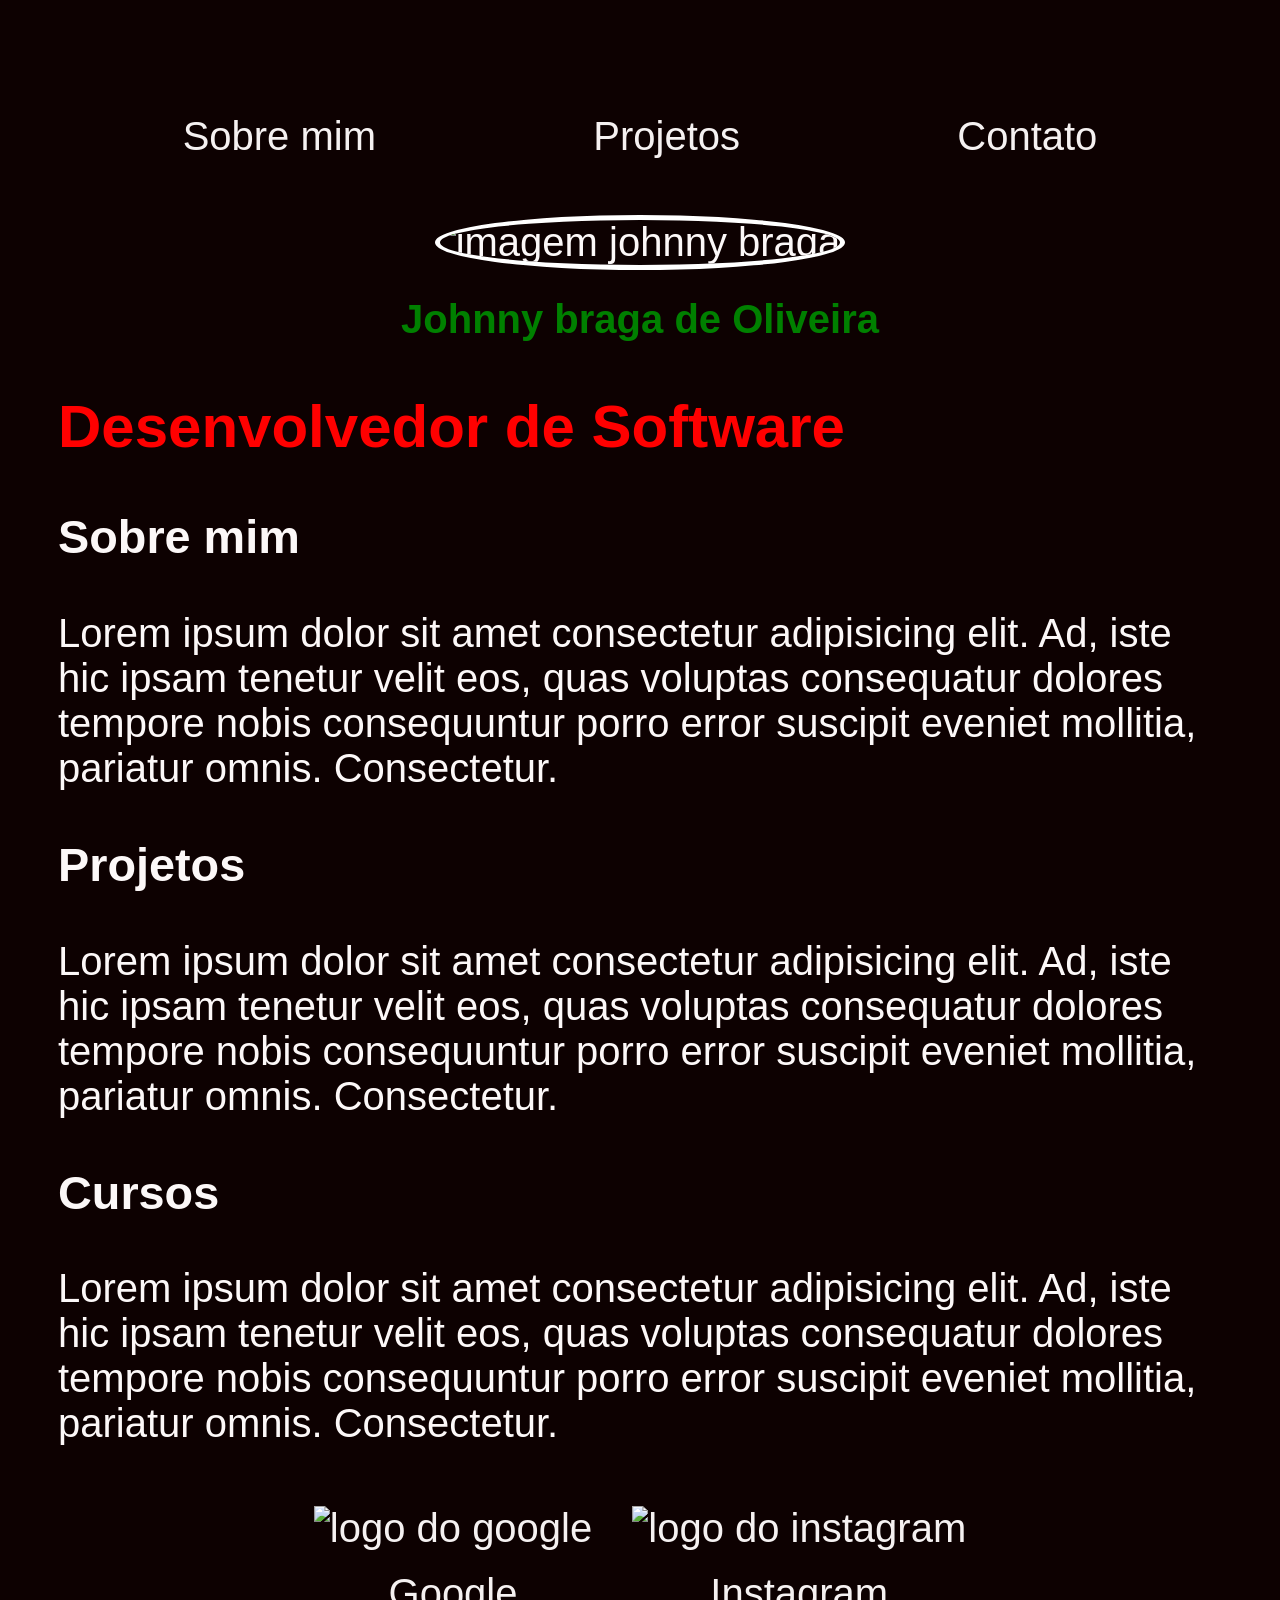
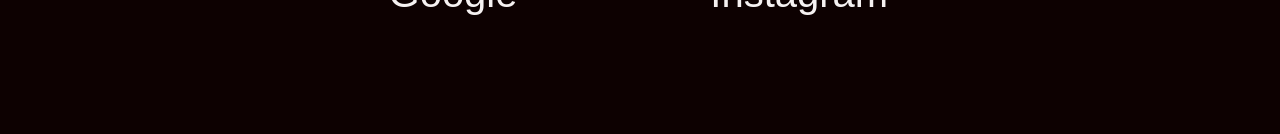
==== index.html @ aebbd801 "criando a pagina de projeto" ====
<!doctype html>
<html lang="en">
  <head>
    <meta charset="UTF-8" />
    <meta name="viewport" content="width=device-width, initial-scale=1.0" />
    <title>Johnny braga</title>
    <link rel="stylesheet" href="style.css" />
  </head>
  <body>
    <div class="container">
      <nav>
        <ul>
          <li><a href="index.html">Sobre mim</a></li>
          <li><a href="Projetos.html">Projetos</a></li>
          <li><a href="Contato.html">Contato</a></li>
        </ul>
      </nav>

      <header>
        <div class="center">
          <img src="./img/download.png" alt="imagem johnny braga" />
        </div>

        <h1>Johnny braga de Oliveira</h1>
        <h2>Desenvolvedor de Software</h2>
      </header>

      <main>
        <section>
          <h3>Sobre mim</h3>
          <p>
            Lorem ipsum dolor sit amet consectetur adipisicing elit. Ad, iste
            hic ipsam tenetur velit eos, quas voluptas consequatur dolores
            tempore nobis consequuntur porro error suscipit eveniet mollitia,
            pariatur omnis. Consectetur.
          </p>
        </section>

        <section>
          <h3>Projetos</h3>
          <p>
            Lorem ipsum dolor sit amet consectetur adipisicing elit. Ad, iste
            hic ipsam tenetur velit eos, quas voluptas consequatur dolores
            tempore nobis consequuntur porro error suscipit eveniet mollitia,
            pariatur omnis. Consectetur.
          </p>
        </section>

        <section>
          <h3>Cursos</h3>
          <p>
            Lorem ipsum dolor sit amet consectetur adipisicing elit. Ad, iste
            hic ipsam tenetur velit eos, quas voluptas consequatur dolores
            tempore nobis consequuntur porro error suscipit eveniet mollitia,
            pariatur omnis. Consectetur.
          </p>
        </section>
      </main>

      <footer>
        <a href="https://www.google.com/">
          <img src="./img/Logo-Google-G.png" alt="logo do google" />
          <p>Google</p>
        </a>

        <a href="https://www.instagram.com">
          <img src="./img/instagram.jpg" alt="logo do instagram" />
          <p>Instagram</p>
        </a>
      </footer>
    </div>
  </body>
</html>
---- style.css ----
body {
    color: rgb(252, 248, 248);
    background-color: rgb(13, 1, 1);
    font-family: Arial, Helvetica, sans-serif;
    font-size: 40px;
}

ul{
    display: flex;
    justify-content:space-around;
    list-style-type:none;
    align-items: center;
    padding: 16px;
}

a { 
    color: rgb(245, 241, 241);
    text-decoration: none;

}

header img {

    width: 200px;
    height: 200px;
    border-radius: 50%;
    border: 5px solid white;
}

.center{

text-align: center;

}
h1{
    font-size: 40px;
    text-align: center;
    color: green;
}

h2{
    color: red;
}


footer img{

    width: 40px;
    height: 40px;
}

footer{

    display: flex;
    justify-content:center;
}

footer a{
    margin: 20px;
    text-align: center;
}

footer p{
    margin-top: 20px;
}

.container{

    padding: 50px 50px;


}


nav a{
    font-family: Impact, Haettenschweiler, 'Arial Narrow Bold', sans-serif;
}

nav a:hover{
    color: green;
}
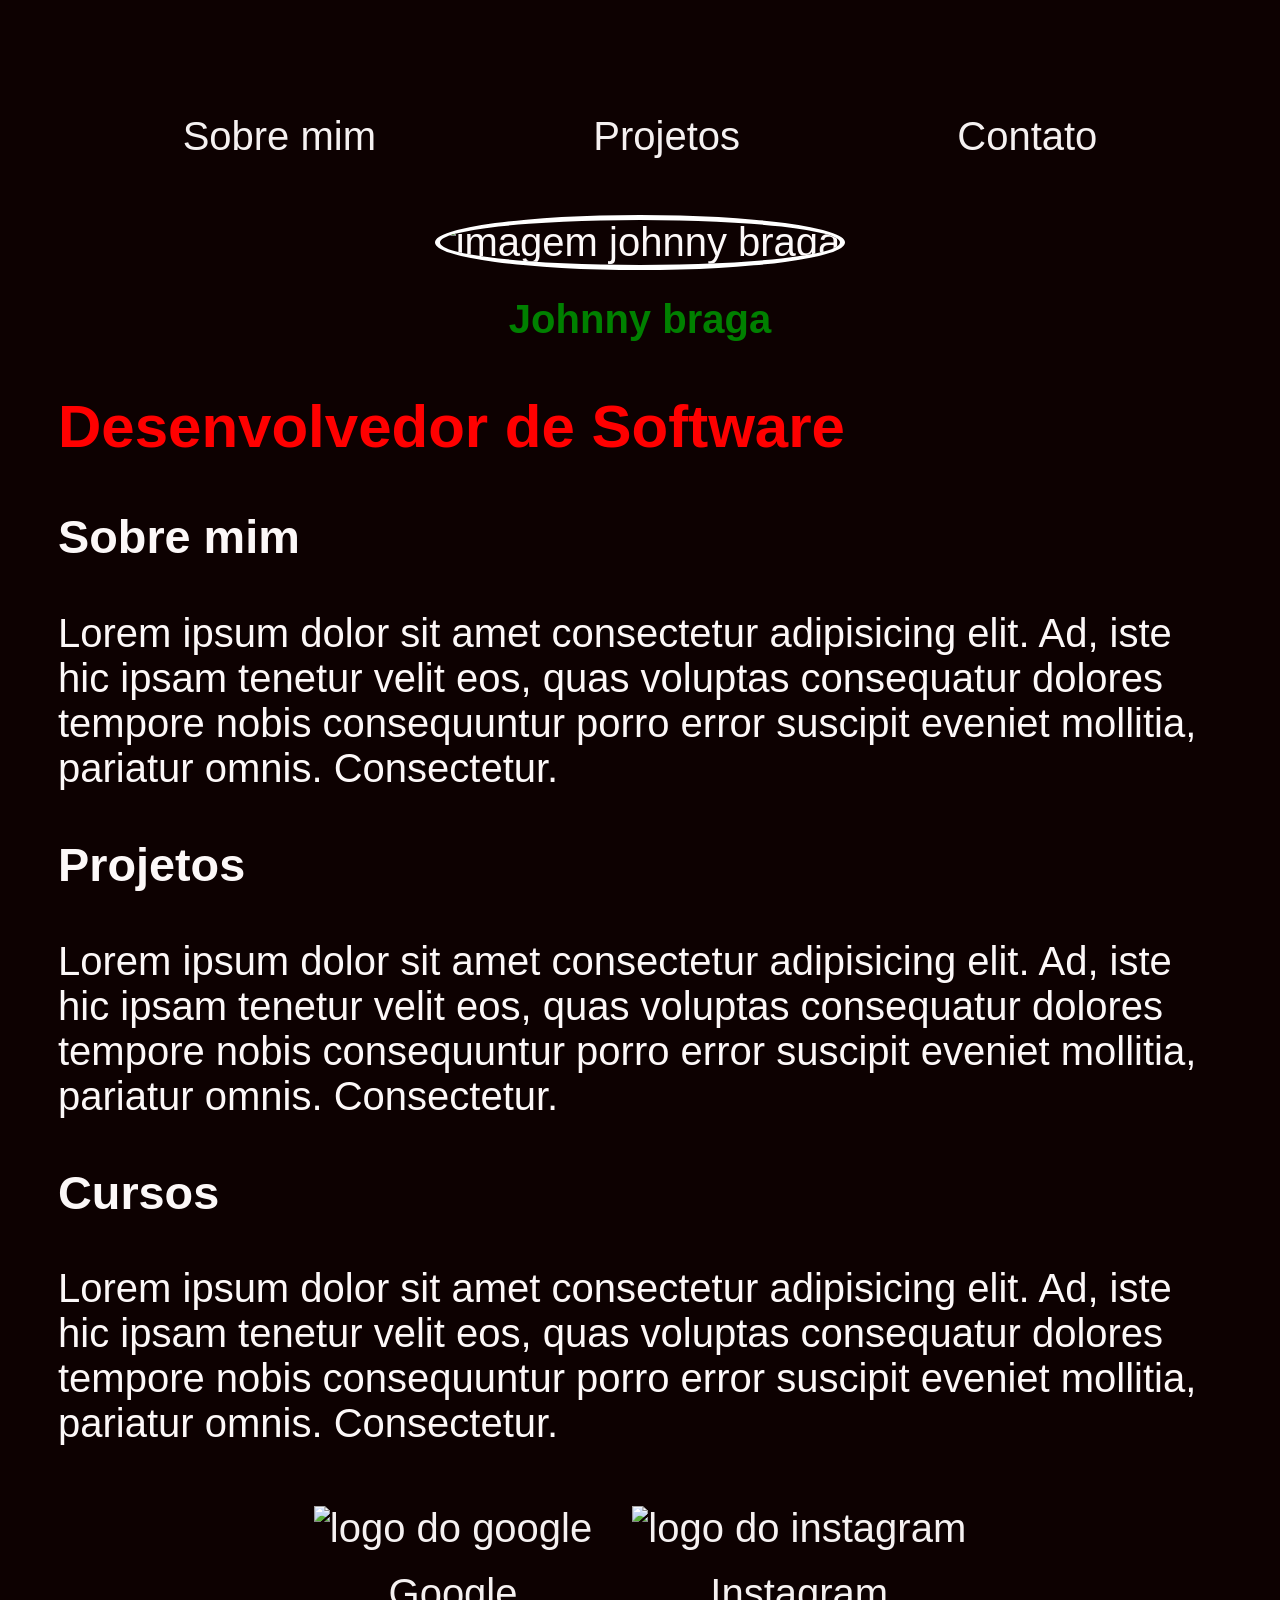
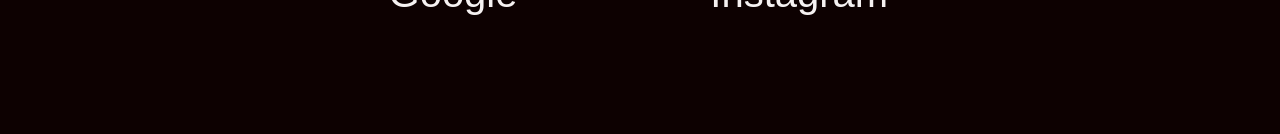
==== commit 65c5a880: "alterei o nome" ====
--- a/index.html
+++ b/index.html
@@ -21,7 +21,7 @@
           <img src="./img/download.png" alt="imagem johnny braga" />
         </div>
 
-        <h1>Johnny braga de Oliveira</h1>
+        <h1>Johnny braga</h1>
         <h2>Desenvolvedor de Software</h2>
       </header>
 
